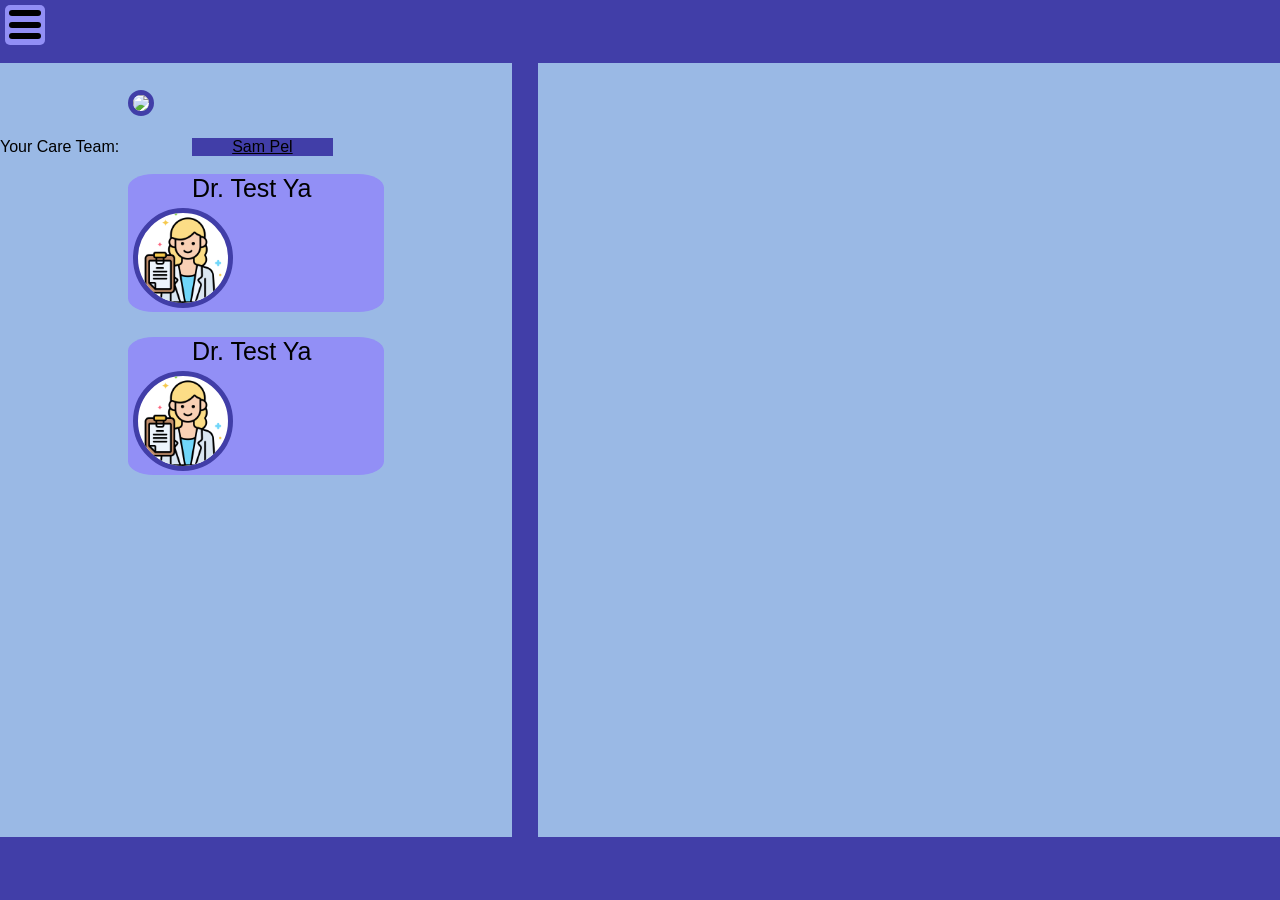
==== calendar-landing/calendar-landing.html @ 67d0ac2e "Please for the love of god fix the origin/main merge issue" ====
<!--Lindsey Bell made this-->
<!DOCTYPE html>
<html lang="en">
<head>
    <meta charset="UTF-8">
    <meta name="viewport" content="width=device-width, initial-scale=1.0">
    <title>SurveyHealth - Landing Page</title>
    <link rel="stylesheet" href="calendar-landing-styling.css">
    <script src="functions.js" defer></script>
</head>
<body>
    <header class="header">
        <nav class="headerdiv">
            <div class="hamburgerbox" onclick="change(this)">
                <div class="hamline1"></div>
                <div class="hamline2"></div>
                <div class="hamline3"></div>
            </div>
            <ul class="dropdown">
                <li><a href="placeholder.html">Calendar</a>
                <li><a href="placeholder.html">About Us</a>
                <li><a href="placeholder.html">Contact Us</a>
                <li><a href="placeholder.html">FAQ</a>
                <li><a href="placeholder.html">Privacy</a>
                <li><a href="placeholder.html">Settings</a>
                <li><a href="placeholder.html">Log Out</a>
            </ul>
        </nav>  
    </header>
    <section class="profilesection">
        <img src="profileimages/patientprofile.png" class="profileimage">
        <section>
            <div class="careteam">Sam Pel
            </div>
           
            <p>Your Care Team:</p>
            <div class="doctor-container">
                <p class="doctor-text">Dr. Test Ya</p>
                <img src="./profileimages/doctorplaceholder.png" class="doctor-icon">
            </div>
             <div class="doctor-containertwo">
                <p class="doctor-text">Dr. Test Ya</p>
                <img src="./profileimages/doctorplaceholder.png" class="doctor-icon">
            </div>
        </section>
    </section>
    <div class="sectioner"></div>
    <footer>
        <div class="footerdiv">
        </div>
    </footer>
</body>
</html>
---- calendar-landing/calendar-landing-styling.css ----
/* Lindsey Bell Made This*/

/* This section concerns the GLOBAL style. DO NOT CHANGE UNLESS ABSOLUTELY SURE. */

* {
    margin: 0;                          /* This sets margins to 0. */
    padding: 0;                         /* This sets padding to 0. */
    background-color: #9AB9E5;        /* This sets the background color of the whole page. */
    font-family: 'Gill Sans', 'Gill Sans MT', Calibri, 'Trebuchet MS', sans-serif; /* This sets the font of the whole page to one consistent font. */
    z-index: 0;  
}

header {
    z-index:9999999;
}

/* This section concerns the HAMBURGER. What it does is listed next to each css style. */

.hamburgerbox{                       /* This section concerns the box. */
    display:inline-block;
    width: 40px;
    height: 40px;
    margin: 4.5px;
    cursor:pointer;
    background-color: #928FF6;
    border-radius: 5px;
}
.hamline1, .hamline2, .hamline3 {   /* This concerns the "lines" of the hamburger. MAKE SURE THERE ARE 3 <DIV></DIV> TO WORK!! */
    width: 32px;
    height: 6px;
    background-color: black;
    margin:5.5px 4px;               /* Margin is based on hamburgerbox's corner. */
    border-radius: 10px;            /* Rounds the lines */
    transition:0.2s;
}

.change .hamline1 {
    transform: translate(0, 11.5px) rotate(-45deg); /* Moves hamline1 by 11.5px and rotates by -45 degrees */
}

.change .hamline2 {
    opacity: 0;                                     /* Sets hamline2 opacity to 0% to render invisible. */
}

.change .hamline3 {
    transform: translate(0, -11.5px) rotate(45deg); /* Moves hamline3 by -11.5px and rotates by 45 degrees */
}

.dropdown {                                     /* This section concerns the dropdown box. It is set to display:none by default, needing user interaction on the hambuger box to open.*/
    display: none;
    position:absolute;
    top: 40px;
    left:4.5px;
    width:fit-content;
    background-color: #928FF6;
    height: fit-content;
    border-radius: 0px 15px 15px 15px;
    z-index: 2;
}

.dropdown.open {
    position: absolute;
    display:block;
    z-index: 2;
}

.dropdown li {
    position: relative;
    background-color: inherit;
    padding:10px;
    margin: 5px;
    text-transform: uppercase;
    transform: 0.5s;
    width:fit-content;
    border-radius: 25px;
    z-index: 2;
    list-style: none;
}

.dropdown li:hover{
    position: relative;
    background:teal;
    background-color: #413EA8;
    z-index: 2;
}

.dropdown a {
    position: relative;
    font-size:large;
    color:white;
    background-color: inherit;
    z-index: 2;
}


/* This section concerns the HEADER and FOOTER elements. */

.headerdiv, .footerdiv {
    position:absolute;
    width:100dvw;                     /* This sets width to 100% device width. */
    height:7%;                    /* This makes the large blue header visible across all devices.*/
    background-color: #413EA8;    /* This sets the color of the header box. */
    z-index: 0;
}

.footerdiv {
    left:0;                         /* Puts the .footerdiv logic above down below. */
    bottom:0;
}

/* This section concerns the divisor in the center. */
.sectioner {
    width: 2dvw;
    height:100dvh;                  
    background-color: #413EA8;
    position:absolute;
    left:40%;
    top:0px;
    bottom:0;
    z-index: 0;
}
/* This section concerns the PROFILE element. */
.profilesection{
    background:#9AB9E5;
    top:25px;
    width:40dvw;
    height:100dvh;

}
.profileimage{
    width:10dvw;
    background-color: #fff;
    border-radius: 100%;
    border-color: #413EA8;
    border-width: 5px;
    border-style:solid;
    margin-top:10dvh;
    margin-left:10dvw;
}

.profiledetails{ /* BUG: the name of the patient does not resize with dvw or dvh, */
    position:relative;
    color:#fff;
    background:none;
    margin-left: 10dvw;
    top:auto;
    font-size:auto;
}

.doctor-container {
    position:relative;
    left:10dvw;
    top:2dvh;
    width:20dvw;
    height:fit-content;
    background:#928FF6;
    background-color: #928FF6;
    border-radius:10%;
    margin-bottom:25px;
}

.doctor-containertwo{
    position:relative;
    left:10dvw;
    top:2dvh;
    width:20dvw;
    height:fit-content;
    background:#928FF6;
    background-color: #928FF6;
    border-radius:10%;

}

.doctor-icon{
    position:relative;
    width:10dvh;
    background-color:white;
    border-radius:100%;
    border-color:#413EA8;
    border-width:5px;
    border-style:solid;
    margin-top:5px;
    margin-left:5px;
}
.doctor-text{
    background:none;
    margin-left:25%;
    top:50%;
    font-size:25px;
}

.careteam{
    position:relative; /* Positions cause issues with dropdown? */
    left:10dvw;
    top:2dvh;
    background:#413EA8;
    width:11dvw;
    height:fit-content;
    margin-left: 5dvw;
    margin-top:auto;
    font-size:auto;
    text-decoration: underline;
    color:black;
    text-align: center;
    z-index: 0;
}
/* This section concerns the BODY of the div element associated to the right most display/Calendar */

/* DELETE ANYTHING BELOW HERE!*/
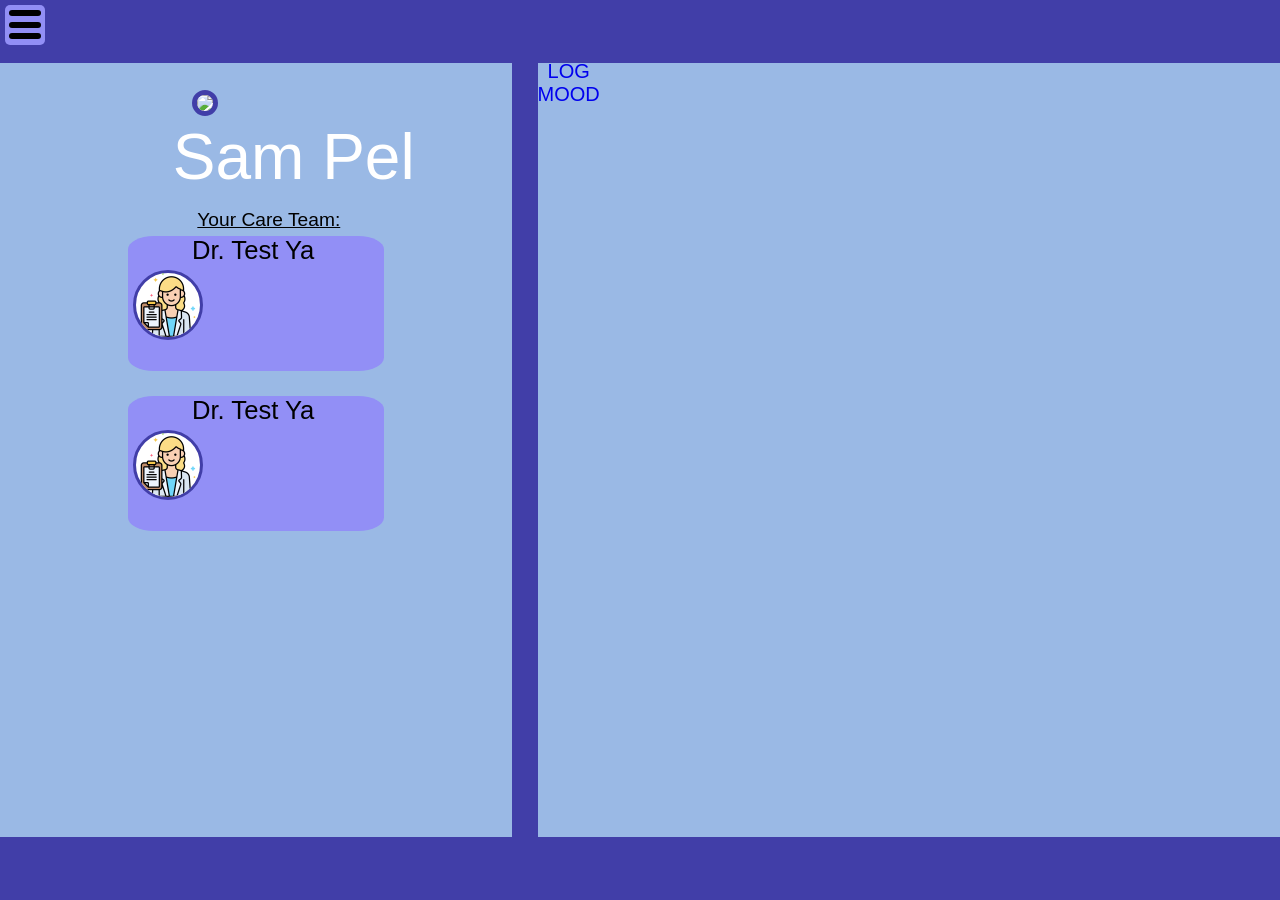
==== commit 767fe950: "FIXED: Icon overlay on top of hamburger menu when devices are not 16:10 aspect ratio." ====
--- a/calendar-landing/calendar-landing.html
+++ b/calendar-landing/calendar-landing.html
@@ -27,24 +27,27 @@
             </ul>
         </nav>  
     </header>
+    <main>
     <section class="profilesection">
         <img src="profileimages/patientprofile.png" class="profileimage">
         <section>
-            <div class="careteam">Sam Pel
-            </div>
-           
-            <p>Your Care Team:</p>
-            <div class="doctor-container">
+            <div class="profiledetails">Sam Pel</div>
+            <p class="careteam">Your Care Team:</p>
+            <section class="doctor-container">
                 <p class="doctor-text">Dr. Test Ya</p>
                 <img src="./profileimages/doctorplaceholder.png" class="doctor-icon">
-            </div>
-             <div class="doctor-containertwo">
+            </section>
+             <section class="doctor-containertwo">
                 <p class="doctor-text">Dr. Test Ya</p>
                 <img src="./profileimages/doctorplaceholder.png" class="doctor-icon">
-            </div>
+            </section>
         </section>
     </section>
+    <section class="calendarsection">
+        <a href="placeholder.html" class="pagebutton"><p class="pagebuttontext">LOG MOOD</p>
+    </section>
     <div class="sectioner"></div>
+    </main>
     <footer>
         <div class="footerdiv">
         </div>
--- a/calendar-landing/calendar-landing-styling.css
+++ b/calendar-landing/calendar-landing-styling.css
@@ -8,10 +8,6 @@
     background-color: #9AB9E5;        /* This sets the background color of the whole page. */
     font-family: 'Gill Sans', 'Gill Sans MT', Calibri, 'Trebuchet MS', sans-serif; /* This sets the font of the whole page to one consistent font. */
     z-index: 0;  
-}
-
-header {
-    z-index:9999999;
 }
 
 /* This section concerns the HAMBURGER. What it does is listed next to each css style. */
@@ -96,7 +92,7 @@
 /* This section concerns the HEADER and FOOTER elements. */
 
 .headerdiv, .footerdiv {
-    position:absolute;
+    position:fixed;
     width:100dvw;                     /* This sets width to 100% device width. */
     height:7%;                    /* This makes the large blue header visible across all devices.*/
     background-color: #413EA8;    /* This sets the color of the header box. */
@@ -113,7 +109,7 @@
     width: 2dvw;
     height:100dvh;                  
     background-color: #413EA8;
-    position:absolute;
+    position:fixed;
     left:40%;
     top:0px;
     bottom:0;
@@ -135,49 +131,48 @@
     border-width: 5px;
     border-style:solid;
     margin-top:10dvh;
-    margin-left:10dvw;
+    margin-left:15dvw;
 }
 
 .profiledetails{ /* BUG: the name of the patient does not resize with dvw or dvh, */
-    position:relative;
     color:#fff;
+    font-size:5dvw;
     background:none;
-    margin-left: 10dvw;
+    margin-left: 13.5dvw;
     top:auto;
-    font-size:auto;
+    margin-bottom:15px;
 }
 
 .doctor-container {
-    position:relative;
     left:10dvw;
     top:2dvh;
     width:20dvw;
-    height:fit-content;
+    height:15dvh;
+    margin-left:10dvw;
     background:#928FF6;
     background-color: #928FF6;
     border-radius:10%;
     margin-bottom:25px;
+    z-index:1;
 }
 
 .doctor-containertwo{
-    position:relative;
     left:10dvw;
     top:2dvh;
     width:20dvw;
-    height:fit-content;
+    margin-left:10dvw;
+    height:15dvh;
     background:#928FF6;
     background-color: #928FF6;
     border-radius:10%;
-
 }
 
 .doctor-icon{
-    position:relative;
-    width:10dvh;
+    width:25%;
     background-color:white;
     border-radius:100%;
     border-color:#413EA8;
-    border-width:5px;
+    border-width:5%;
     border-style:solid;
     margin-top:5px;
     margin-left:5px;
@@ -186,24 +181,43 @@
     background:none;
     margin-left:25%;
     top:50%;
-    font-size:25px;
+    font-size:2dvw;
 }
 
 .careteam{
-    position:relative; /* Positions cause issues with dropdown? */
-    left:10dvw;
-    top:2dvh;
-    background:#413EA8;
-    width:11dvw;
+    background:none;
+    width:auto;
     height:fit-content;
-    margin-left: 5dvw;
+    margin-left: 5%;
     margin-top:auto;
-    font-size:auto;
+    font-size:1.5dvw;
     text-decoration: underline;
     color:black;
     text-align: center;
-    z-index: 0;
-}
-/* This section concerns the BODY of the div element associated to the right most display/Calendar */
+    margin-bottom:5px;
+}
+/* This section concerns the section element associated to the right most display/Calendar */
+
+.calendarsection{
+    position:absolute;
+    background:#9AB9E5;
+    top:60px;
+    width:fit-content;
+    margin-left: 42%;
+}
+
+.pagebutton{
+    position: absolute;
+    background-color: #928FF6;
+    border-radius: 25px;
+    width: 25%;
+    text-align: center;
+    font-size:20px;
+}
+
+.pagebuttontext{
+    position:inherit;
+    background-color: transparent;
+}
 
 /* DELETE ANYTHING BELOW HERE!*/
